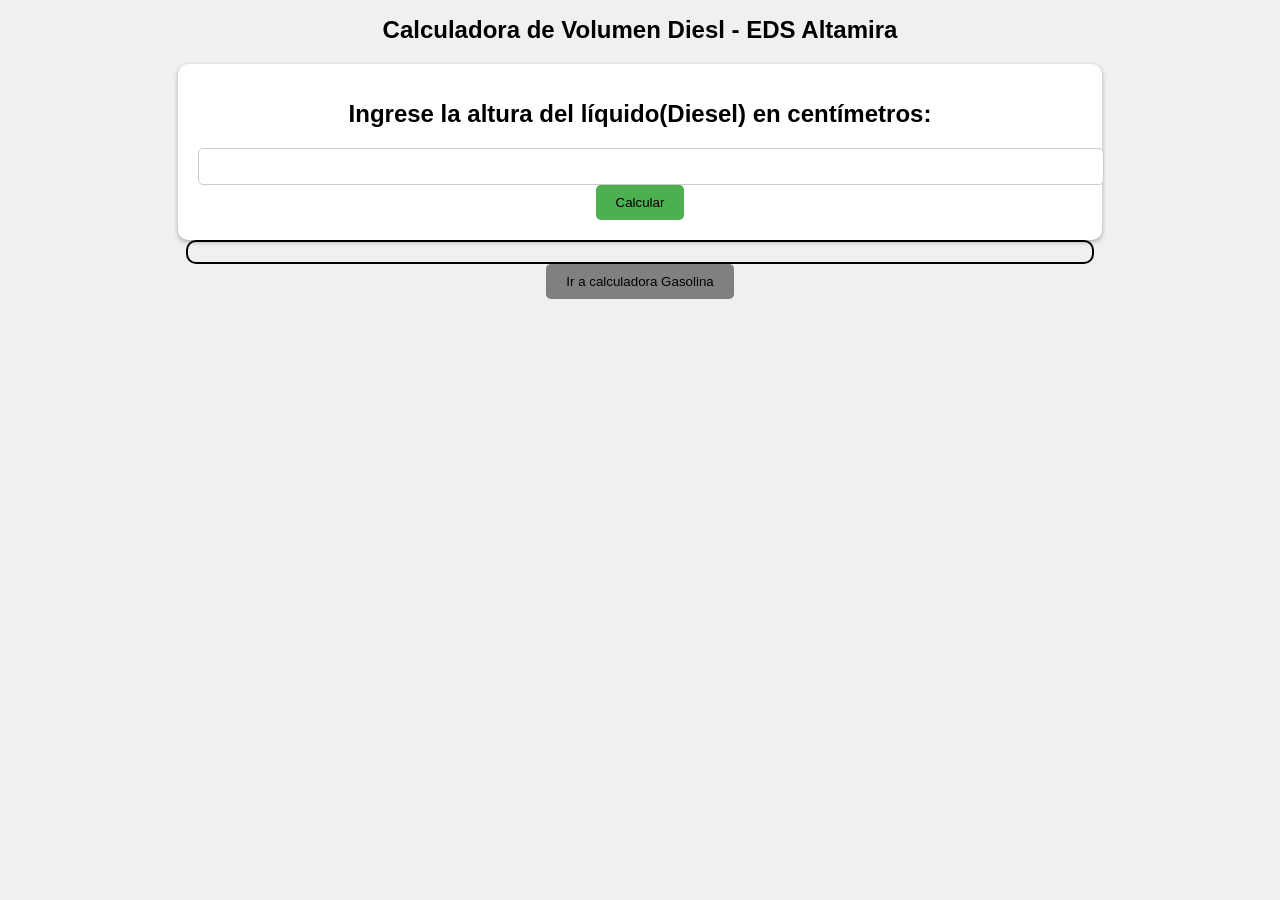
==== galonesdiesel.html @ b342de46 "Actualizacion Diesel Se añadió buton con opcion diesel, y se reestructuro todo en carpetas para trab" ====
<!DOCTYPE html>
<html lang="en">
<head>
    <title>Calculadora de Volumen Diesel - EDS Altamira</title>
    <meta charset="UTF-8">
    <meta name="viewport" content="width=device-width, initial-scale=1.0">
    <link rel="stylesheet" href="style.css">
    <script src="js.js"> </script>
   
</head>
<body>
    <h1>Calculadora de Volumen Diesl - EDS Altamira</h1>
    


    <form id="calculadora-form">
        <label for="altura"><h1>Ingrese la altura del líquido(Diesel) en centímetros:</h1></label>
        <input type="number" id="altura" name="altura">
        <button type="button" class="button button-calcular" onclick="calcularVolumenDiesel()">Calcular</button>
    </form>

    <p id="resultado"></p>



<button class="button-diesel" 
 onclick="location.href='index.html'">Ir a calculadora Gasolina</button>
</body>
</html>
---- style.css ----
body {
    font-family: Arial, sans-serif;
    text-align: center;
    background-color: #f0f0f0;
}

h1 {
    font-size: 24px;
    margin-bottom: 20px;
}

form {
    background-color: #fff;
    padding: 20px;
    border-radius: 10px;
    box-shadow: 0px 2px 5px rgba(0, 0, 0, 0.3);
    margin: 0 auto; /* Centrar el formulario */
    width: 70%; /* Ancho del 70% para los márgenes del 15% */
}

label {
    display: block;
    margin-bottom: 10px;
}
a{
    margin-top: 30rem;
    padding: 10px;
    border-radius: 15%;
    border: solid black;
}
input {
    width: 100%;
    padding: 10px;
    border: 1px solid #ccc;
    border-radius: 5px;
}

button {
    
    
    padding: 10px 20px;
    border: none;
    border-radius: 5px;
    cursor: pointer;
}

   .button-diesel{
    background: gray;
    justify-content: flex-end;

 }

  .button-calcular{
    background: #4CAF50;
  }

#resultado {
    margin-top: 20px;
    font-size: 18px;
    color: #333;
    border: 2px solid black;
    border-radius: 10px;
    padding: 10px;
    width: 70%;
    margin: 0 auto;
}
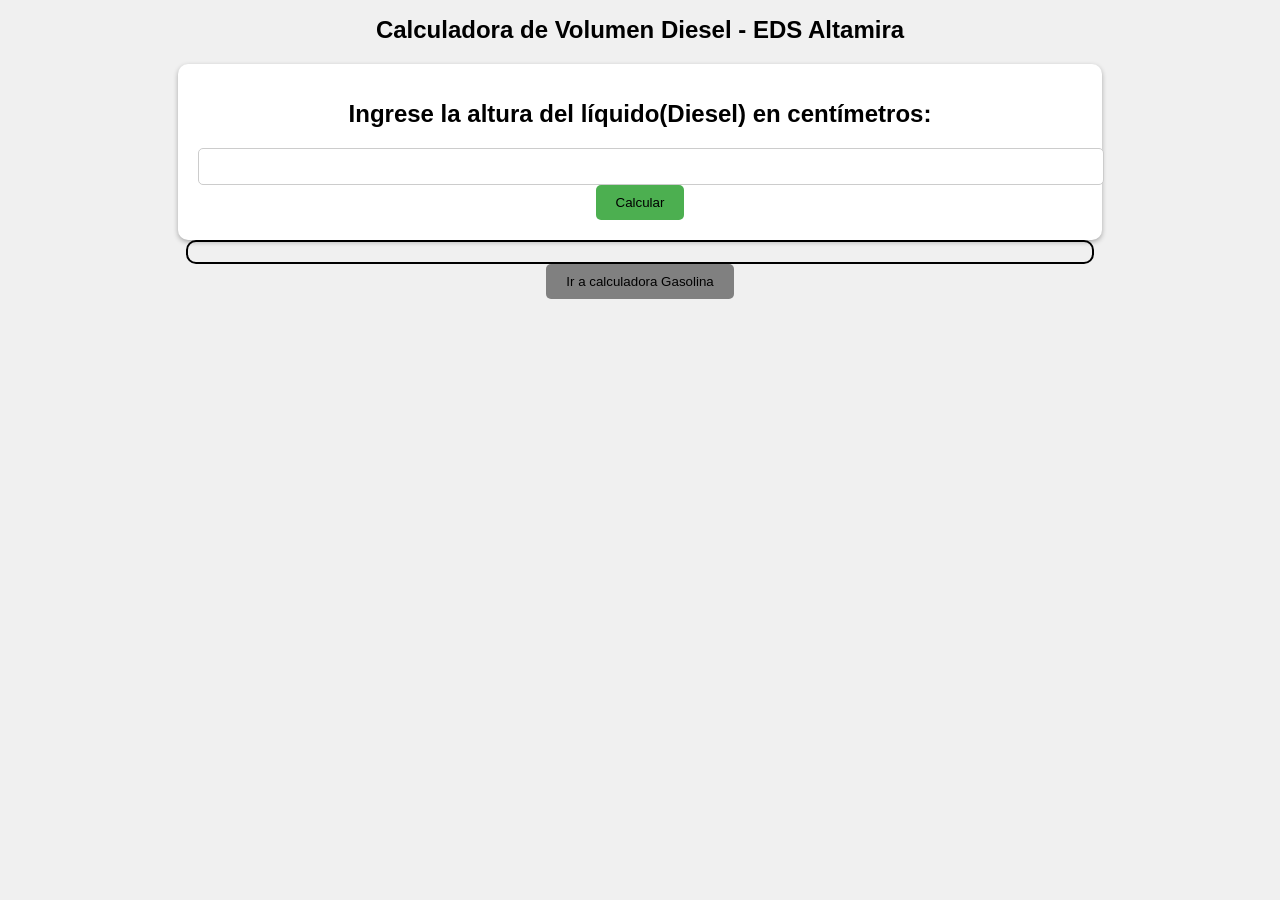
==== commit 9eaefb22: "Corrección de texto Diesel" ====
--- a/galonesdiesel.html
+++ b/galonesdiesel.html
@@ -9,7 +9,7 @@
    
 </head>
 <body>
-    <h1>Calculadora de Volumen Diesl - EDS Altamira</h1>
+    <h1>Calculadora de Volumen Diesel - EDS Altamira</h1>
     
 
 
